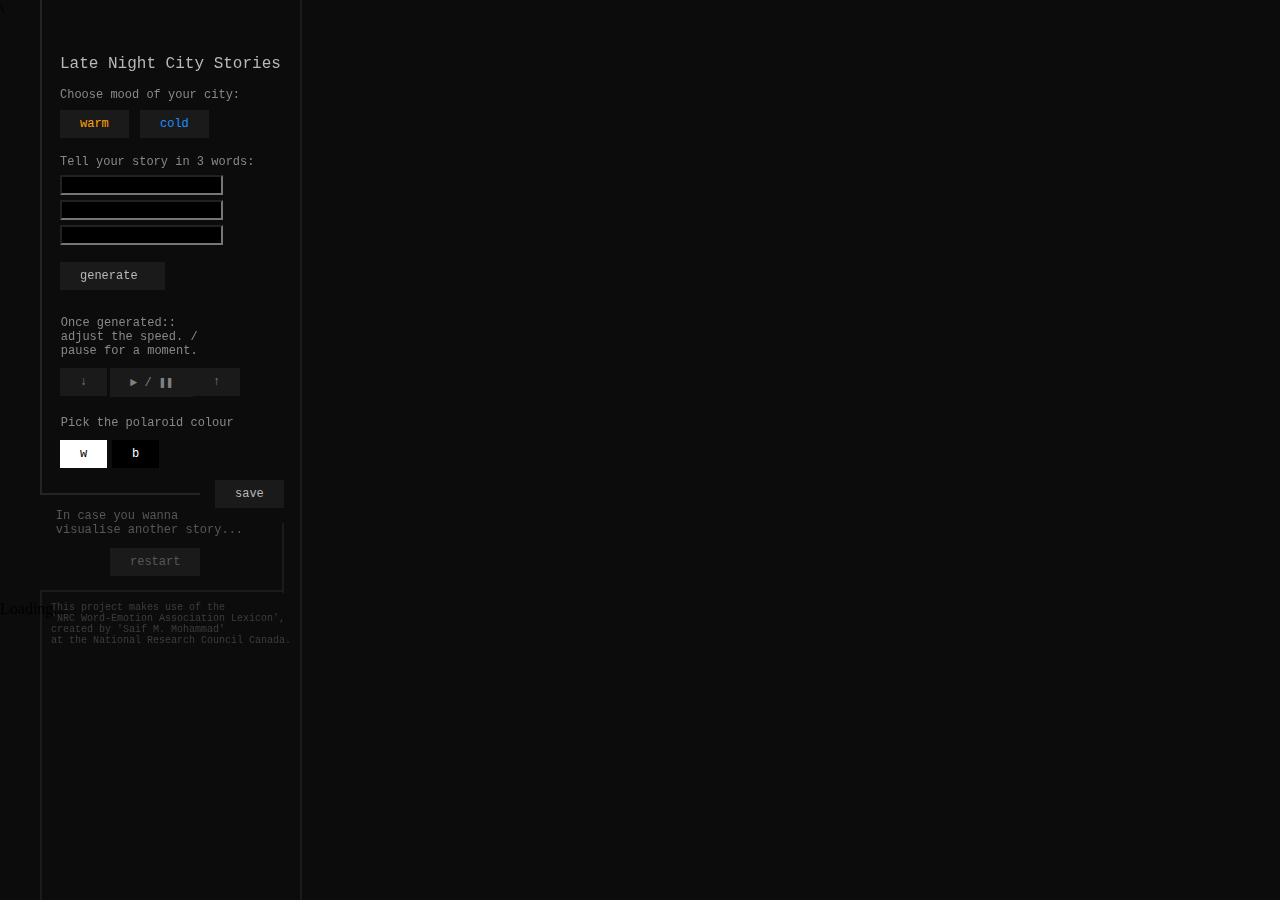
==== theProject/index.html @ 0f6f9082 "Rename latenightcitystories.html to index.html" ====
<!DOCTYPE html>
<html lang="">

<head>\
  <link rel="stylesheet" type="text/css" href="forhtml.css">
  <script type="text/javascript" src="latenightcitystories.js"></script>
  <meta charset="utf-8">
  <meta name="viewport" content="width=device-width, initial-scale=1.0">
  <title>Late Night City Stories</title>
  <style>
    body {
      padding: 0;
      margin: 0;
    }
  </style>
  <script src="../p5.js"></script>
  <script src="latenightcitystories.js"></script>
</head>

<body style = "background-color: #0c0c0c;">
  <div class = "title">
    Late Night City Stories
  </div>
  <div class = "mood">
    Choose mood of your city:
  </div>
  <div class = "warmBtn">
    <button class="btn warm" onclick="changeColourMood(1)">
      warm
    </button>
  </div>
  <div class = "coldBtn">
    <button class="btn cold" onclick="changeColourMood(-1)">
      cold
    </button>
  </div>
  <div class = "story">
    Tell your story in 3 words:
  </div>
  <form name="inputForm" action="javascript:;" onsubmit="getWords(this)">
    <div class = "firstWord">
      <input type="text" id="firstW" name="firstW" class="inputField"><br>
    </div>
    <div class = "secondWord">
      <input type="text" id="secondW" name="secondW" class="inputField"><br>
    </div>
    <div class = "thirdWord">
      <input type="text" id="thirdW" name="thirdW" class="inputField"><br><br>
    </div>
    <div class = "genButton">
      <input type="submit" value="generate " class="btn submitBtn">
    </div>
  </form>
  <div class = "speed">
    Once generated::
    adjust the speed. /
    pause for a moment.
  </div>
  <div class = "slowerButton">
    <button class="btn cntrl" onclick="changeSpeedPThree(-1)">
      &#8595
    </button>
  </div>
  <div class = "pauseButton">
    <button class="btn cntrl" onclick="changeSpeedPThree(0)">
      &#9658 / &#10074&#10074
    </button>
  </div>
  <div class = "fasterButton" onclick="changeSpeedPThree(1)">
    <button class="btn cntrl">
      &#8593
    </button>
  </div>
  <div class = "polaroidColour">
    Pick the polaroid colour
  </div>
  <div class = "whitePolaroid" onclick="pickPolaroidCol(-1)">
    <button class="btnPW pWhite">
      w
    </button>
  </div>
  <div class = "blackPolaroid" onclick="pickPolaroidCol(1)">
    <button class="btnPB pBlack">
      b
    </button>
  </div>
  <div class = "saveButton" onclick="saveImage()">
    <button class="btn save">
      save
    </button>
  </div>
  <div class="verticL01"></div>
  <div class="verticL02"></div>
  <hr class="horizL01">
  <hr class="horizL02">
  <div class="verticL03"></div>
  <div class="verticL04"></div>
  <div class = "lexiconCredits">
    This project makes use of the 
    'NRC Word-Emotion Association Lexicon', 
    created by 'Saif M. Mohammad' 
    at the National Research Council Canada.
  </div>
  <div class = "restart">
    In case you wanna 
    visualise another story...
  </div>
  <div class = "restartBtn">
    <button class="btn rest" onclick="restartCity()">
      restart
    </button>
  </div>
</body>

</html>
---- theProject/forhtml.css ----
div.title {
    position: fixed;
    left: 60px;
    top: 55px;
    color: #b8b8b8;
    font-family: 'Courier New', monospace;
}

div.mood {
    position: fixed;
    left: 60px;
    top: 88px;
    color: #888888;
    font-family: 'Courier New', monospace;
    font-size: 12px;
}

div.warmBtn {
    position: fixed;
    left: 60px;
    top: 110px;
}

div.coldBtn {
    position: fixed;
    left: 140px;
    top: 110px;
}

.btn {
    border: none;
    background-color: #1a1a1a;
    padding: 7px 20px;
    font-size: 12px;
    cursor: pointer;
    display: inline-block;
    font-family: 'Courier New', monospace;
}

.btnPW {
    border: none;
    background-color: #ffffff;
    padding: 7px 20px;
    font-size: 12px;
    cursor: pointer;
    display: inline-block;
    font-family: 'Courier New', monospace;
}

.btnPB {
    border: none;
    background-color: #000000;
    padding: 7px 20px;
    font-size: 12px;
    cursor: pointer;
    display: inline-block;
    font-family: 'Courier New', monospace;
}

.btnRE {
    border: none;
    background-color: #000000;
    padding: 7px 20px;
    font-size: 12px;
    cursor: pointer;
    display: inline-block;
    font-family: 'Courier New', monospace;
}

.warm {color: orange;}
.warm:hover {background: rgb(255, 94, 0);}
.cold {color: dodgerblue;}
.cold:hover {background: rgb(0, 61, 122);}
.submitBtn {color: #b8b8b8;}
.cntrl {color: gray;}
.cntrl:hover {background: rgba(59, 59, 59, 0.466);}
.save {color: #b8b8b8;}
.save:hover {background: rgba(99, 99, 99, 0.466);}
.pWhite {color: rgb(0, 0, 0);}
.pWhite:hover {background: rgb(207, 207, 207);}
.pBlack {color: rgb(255, 255, 255);}
.pBlack:hover {background: rgb(32, 32, 32);}
.rest {color: #575757;}
.rest:hover {background: rgb(22, 22, 22);}
input[type="submit"]:hover {background: black}

div.story {
    position: fixed;
    left: 60px;
    top: 155px;
    color: #888888;
    font-family: 'Courier New', monospace;
    font-size: 12px;
}

.inputField {
    color: #ffffff;
    background-color: black;
    font-size: 12px;
}

div.firstWord {
    position: fixed;
    left: 60px;
    top: 175px;
}

div.secondWord {
    position: fixed;
    left: 60px;
    top: 200px;
}

div.thirdWord {
    position: fixed;
    left: 60px;
    top: 225px;
}

div.genButton {
    position: fixed;
    left: 60px;
    top: 262px;
}

div.speed {
    position: fixed;
    left: 32px;
    top: 302px;
    color: #888888;
    font-family: 'Courier New', monospace;
    font-size: 12px;
    white-space: pre;
}

div.slowerButton {
    position: fixed;
    left: 60px;
    top: 368px;
}

div.pauseButton {
    position: fixed;
    left: 110px;
    top: 368px;
}

div.fasterButton {
    position: fixed;
    left: 193px;
    top: 368px;
}

div.polaroidColour {
    position: fixed;
    left: 32px;
    top: 402px;
    color: #888888;
    font-family: 'Courier New', monospace;
    font-size: 12px;
    white-space: pre;
}

div.whitePolaroid {
    position: fixed;
    left: 60px;
    top: 440px;
}

div.blackPolaroid {
    position: fixed;
    left: 112px;
    top: 440px;
}

div.saveButton {
    position: fixed;
    left: 215px;
    top: 480px;
}

div.verticL01 {
  border-left: 2px solid #242424;
  height: 495px;
  position: fixed;
  left: 40px;
  top: 0;
}

hr.horizL01 {
    width:160px;
    height:2px;
    text-align:left;
    margin-left:40px;
    margin-top:475px;
    background-color:#242424;
    border: none;
}

div.verticL02 {
    border-left: 2px solid #1b1b1b;
    height: 70px;
    position: fixed;
    left: 282px;
    top: 523px;
}

hr.horizL02 {
    width:243px;
    height:2px;
    text-align:left;
    margin-left:40px;
    margin-top:95px;
    background-color:#1b1b1b;
    border: none;
}

div.verticL03 {
    border-left: 2px solid #1b1b1b;
    height: 100%;
    position: fixed;
    left: 40px;
    top: 591px;
}

div.verticL04 {
    border-left: 2px solid #1b1b1b;
    height: 100%;
    position: fixed;
    left: 300px;
    top: 0px;
}

div.lexiconCredits {
    position: fixed;
    left: 27px;
    top: 591px;
    color: #3d3d3d;
    font-family: 'Courier New', monospace;
    font-size: 10px;
    white-space: pre;
}

div.restart {
    position: fixed;
    left: 27px;
    top: 495px;
    color: #575757;
    font-family: 'Courier New', monospace;
    font-size: 12px;
    white-space: pre;
}

div.restartBtn {
    position: fixed;
    left: 110px;
    top: 548px;
}
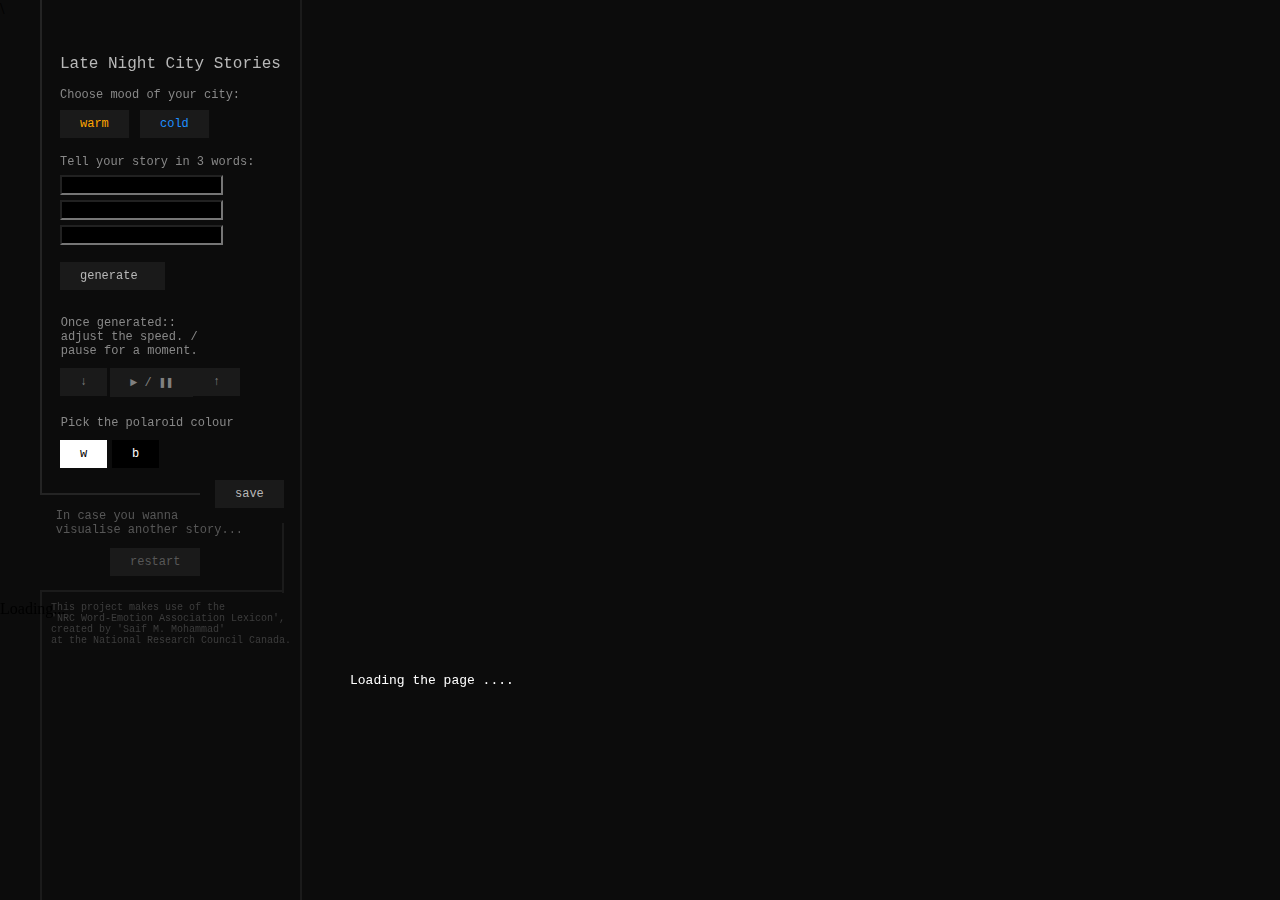
==== commit 8c5a7e6e: "Loading information added." ====
--- a/theProject/index.html
+++ b/theProject/index.html
@@ -13,7 +13,7 @@
       margin: 0;
     }
   </style>
-  <script src="../p5.js"></script>
+  <script src="p5.js"></script>
   <script src="latenightcitystories.js"></script>
 </head>
 
@@ -36,6 +36,9 @@
   </div>
   <div class = "story">
     Tell your story in 3 words:
+  </div>
+  <div class = "progress">
+    <p id="progress_text"></p>
   </div>
   <form name="inputForm" action="javascript:;" onsubmit="getWords(this)">
     <div class = "firstWord">
--- a/theProject/forhtml.css
+++ b/theProject/forhtml.css
@@ -93,6 +93,15 @@
     font-size: 12px;
 }
 
+div.progress {
+    position: fixed;
+    left: 350px;
+    top: 660px;
+    color: rgb(255, 255, 255);
+    font-family: 'Courier New', monospace;
+    font-size: 13px;
+}
+
 .inputField {
     color: #ffffff;
     background-color: black;
